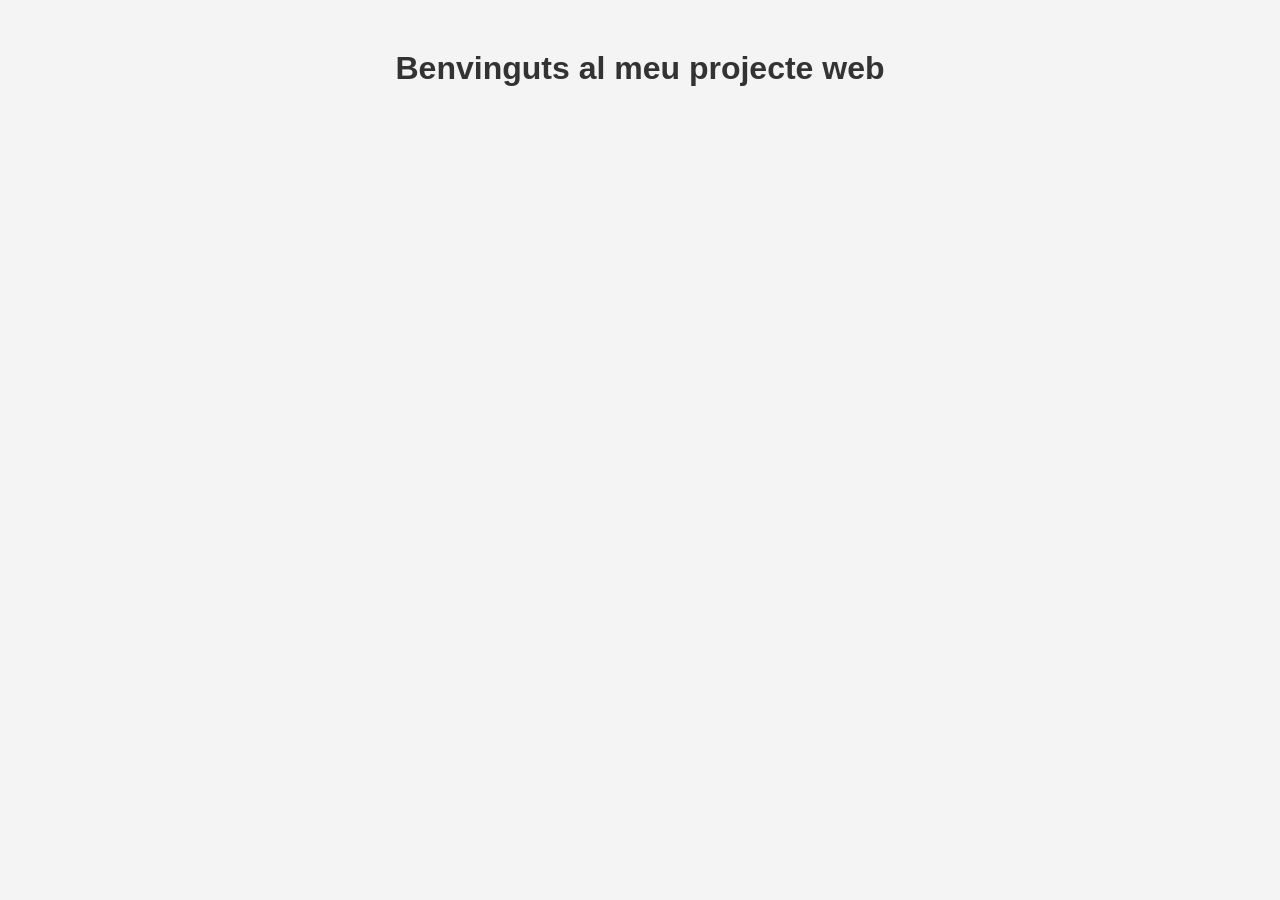
==== index.html @ 74c17c81 "V1" ====
<!DOCTYPE html>
<html lang="ca">
<head>
<meta charset="UTF-8">
<title>Projecte Web</title>
<link rel="stylesheet" href="style.css">
</head>
<body>
<h1>Benvinguts al meu projecte web</h1>
</body>
</html>
---- style.css ----
body {
font-family: Arial, sans-serif;
background-color: #f4f4f4;
color: #333;
text-align: center;
margin-top: 50px;
}
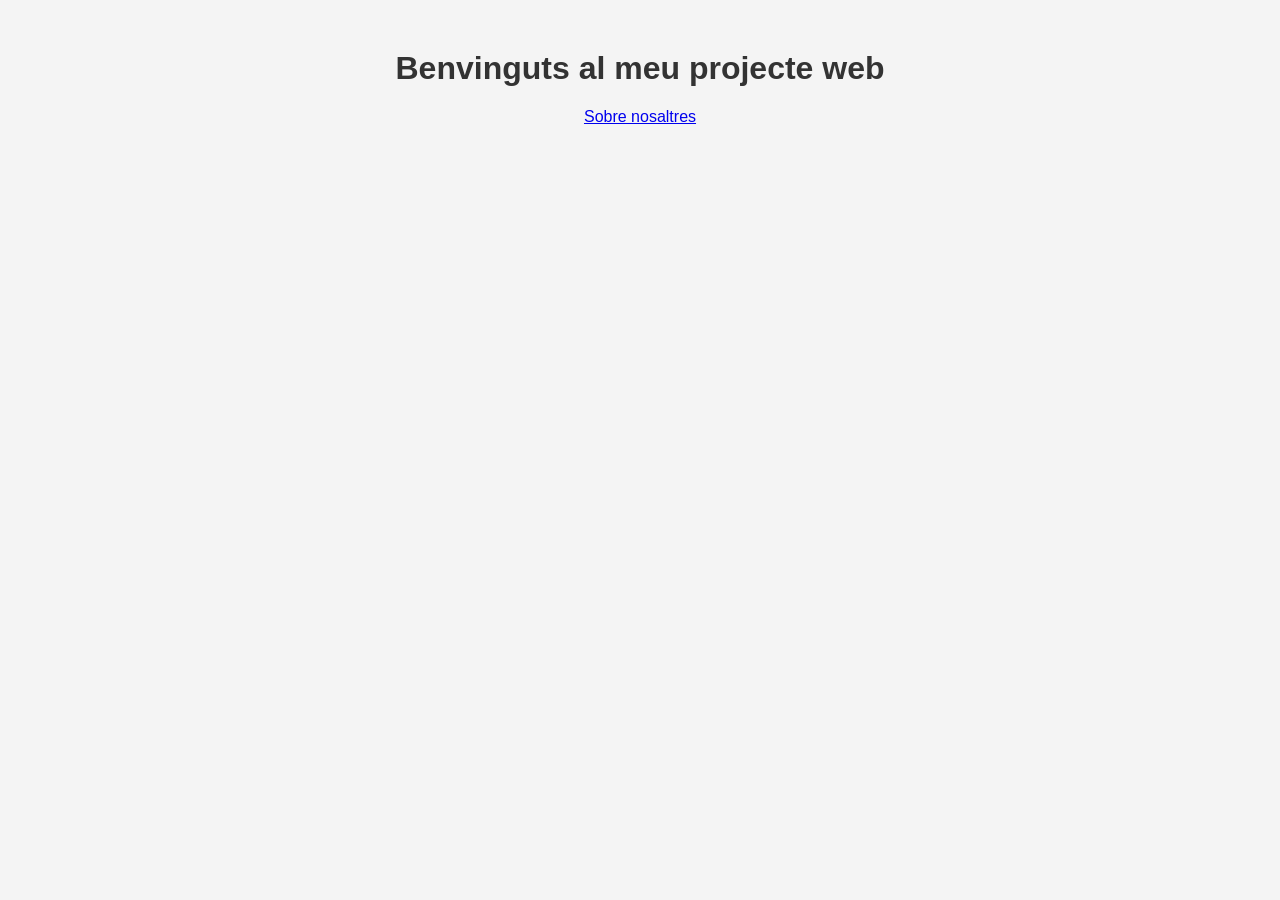
==== commit 9b812fbe: "V3" ====
--- a/index.html
+++ b/index.html
@@ -7,5 +7,6 @@
 </head>
 <body>
 <h1>Benvinguts al meu projecte web</h1>
+<a href="about.html">Sobre nosaltres</a>
 </body>
 </html>
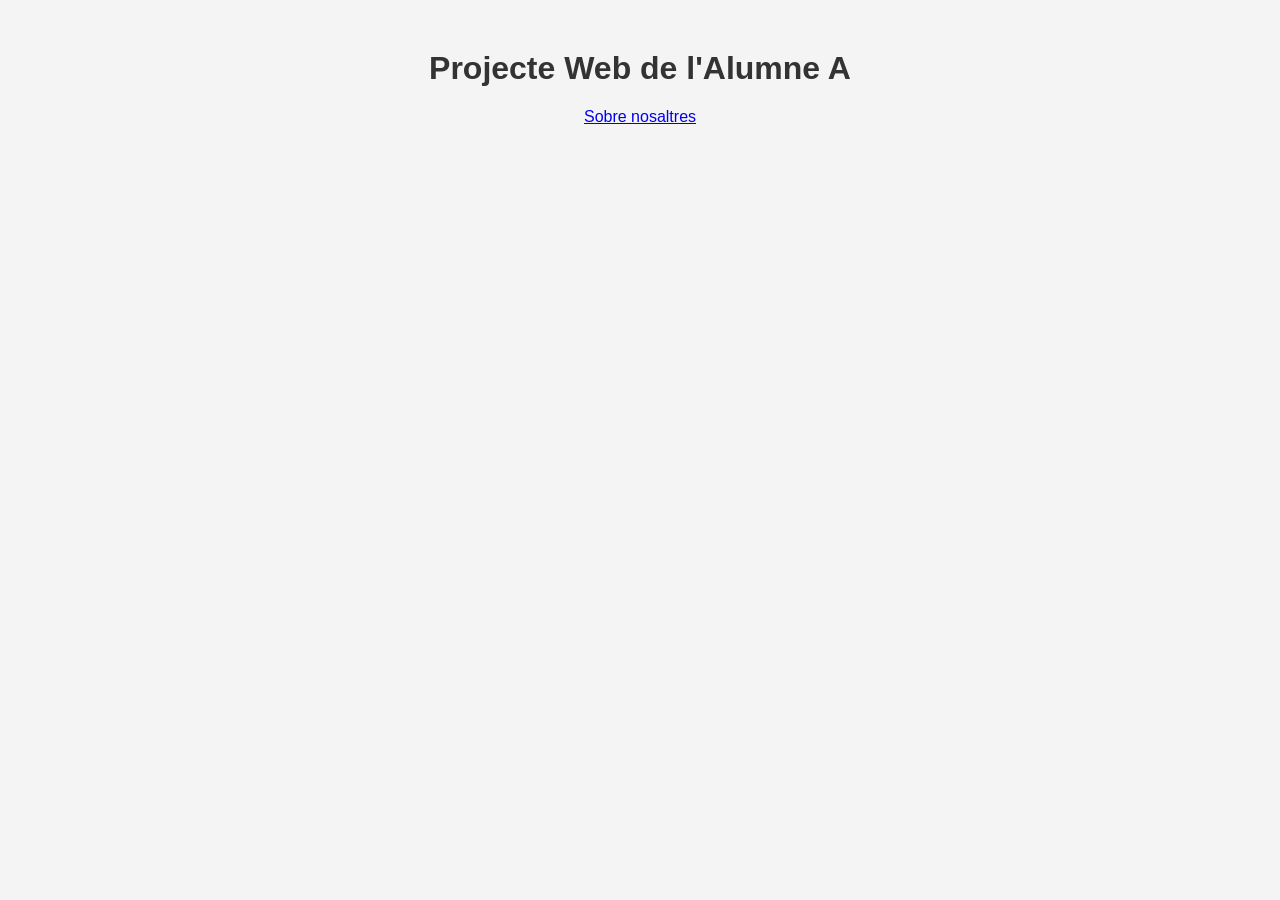
==== commit 78cb34b2: "Usuari 2: modifica el títol del projecte" ====
--- a/index.html
+++ b/index.html
@@ -6,7 +6,7 @@
 <link rel="stylesheet" href="style.css">
 </head>
 <body>
-<h1>Benvinguts al meu projecte web</h1>
+<h1>Projecte Web de l'Alumne A</h1>
 <a href="about.html">Sobre nosaltres</a>
 </body>
 </html>
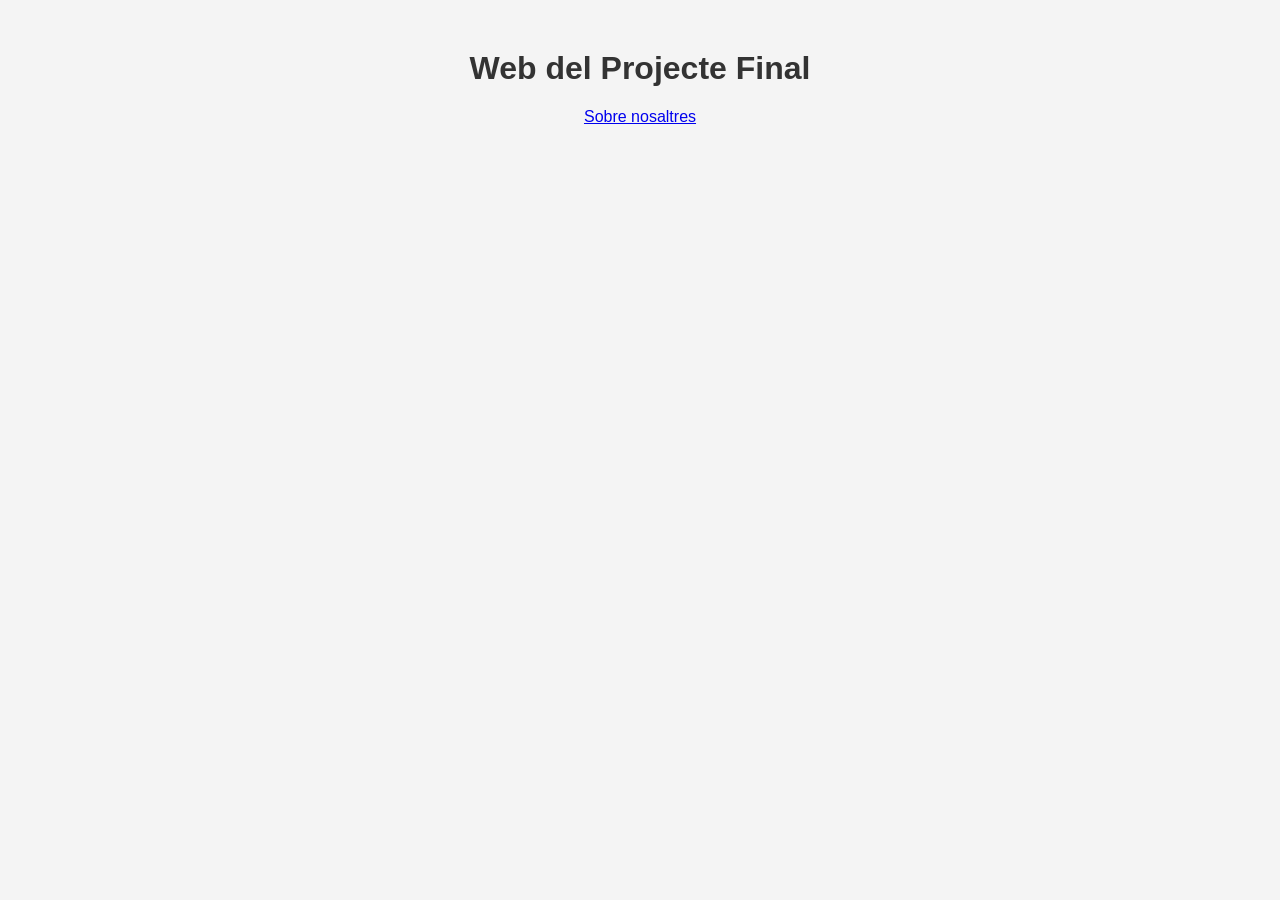
==== commit 9dcabda5: "Usuari 1:modifica el títol del projecte" ====
--- a/index.html
+++ b/index.html
@@ -6,7 +6,7 @@
 <link rel="stylesheet" href="style.css">
 </head>
 <body>
-<h1>Projecte Web de l'Alumne A</h1>
+<h1>Web del Projecte Final</h1>
 <a href="about.html">Sobre nosaltres</a>
 </body>
 </html>
